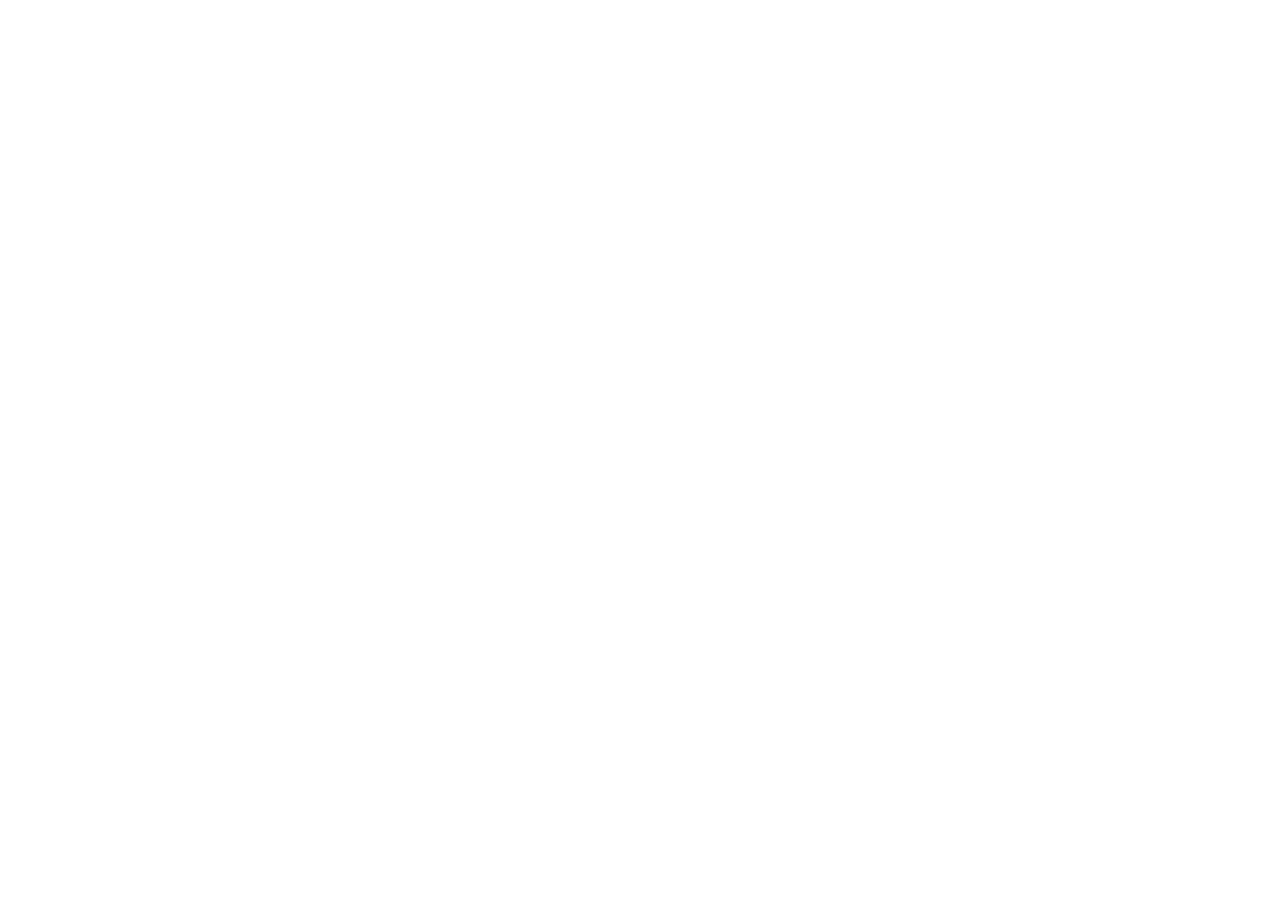
==== index.html @ 2215df6c "iniital addition of files to repo" ====
<!DOCTYPE html>
<html lang="en">
<head>
    <meta charset="UTF-8">
    <meta http-equiv="X-UA-Compatible" content="IE=edge">
    <meta name="viewport" content="width=device-width, initial-scale=1.0">
    <title>Alabian Newspaper</title>
</head>
<body>
    
</body>
</html>
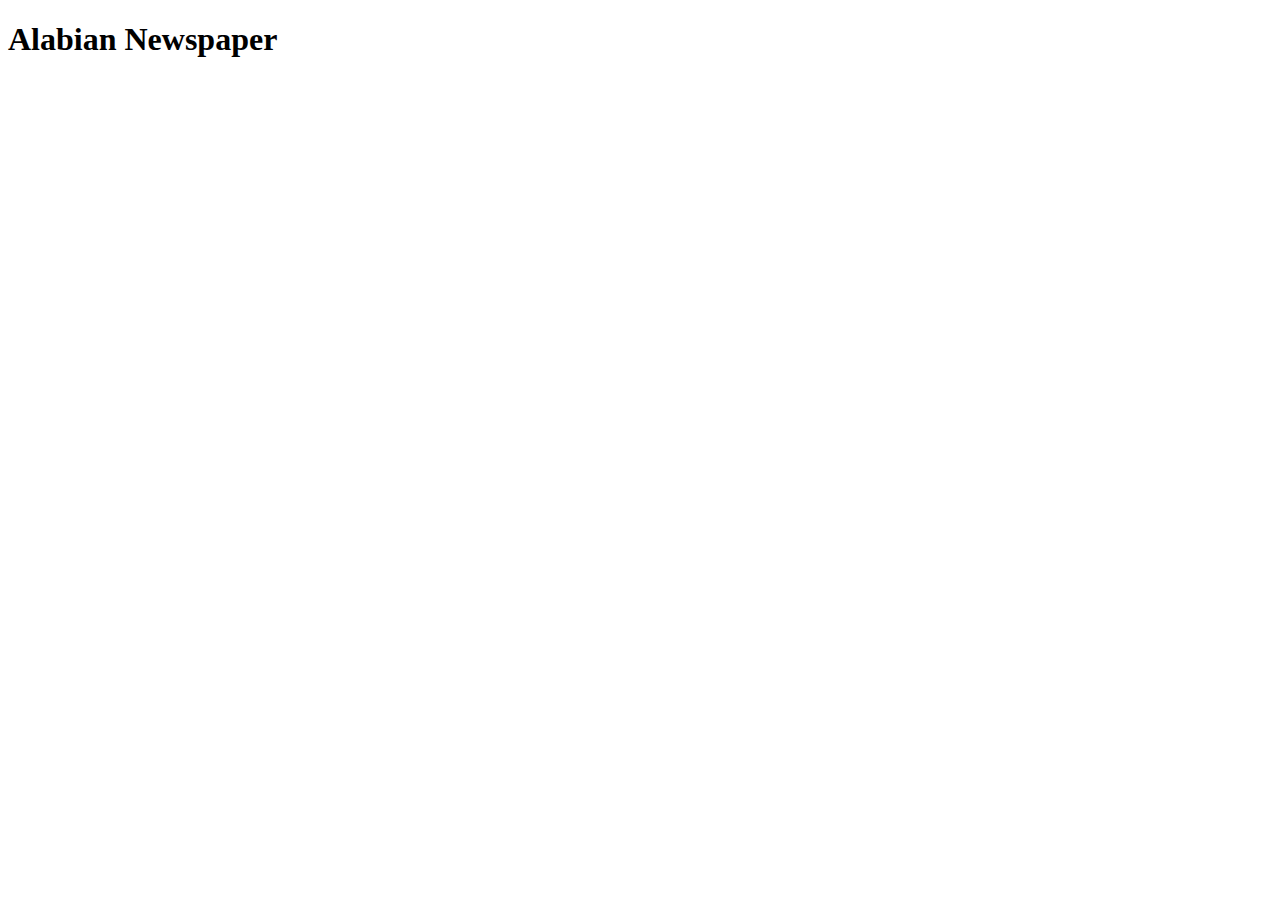
==== commit 013d2293: "added heading" ====
--- a/index.html
+++ b/index.html
@@ -7,6 +7,7 @@
     <title>Alabian Newspaper</title>
 </head>
 <body>
+    <h1>Alabian Newspaper</h1>
     
 </body>
 </html>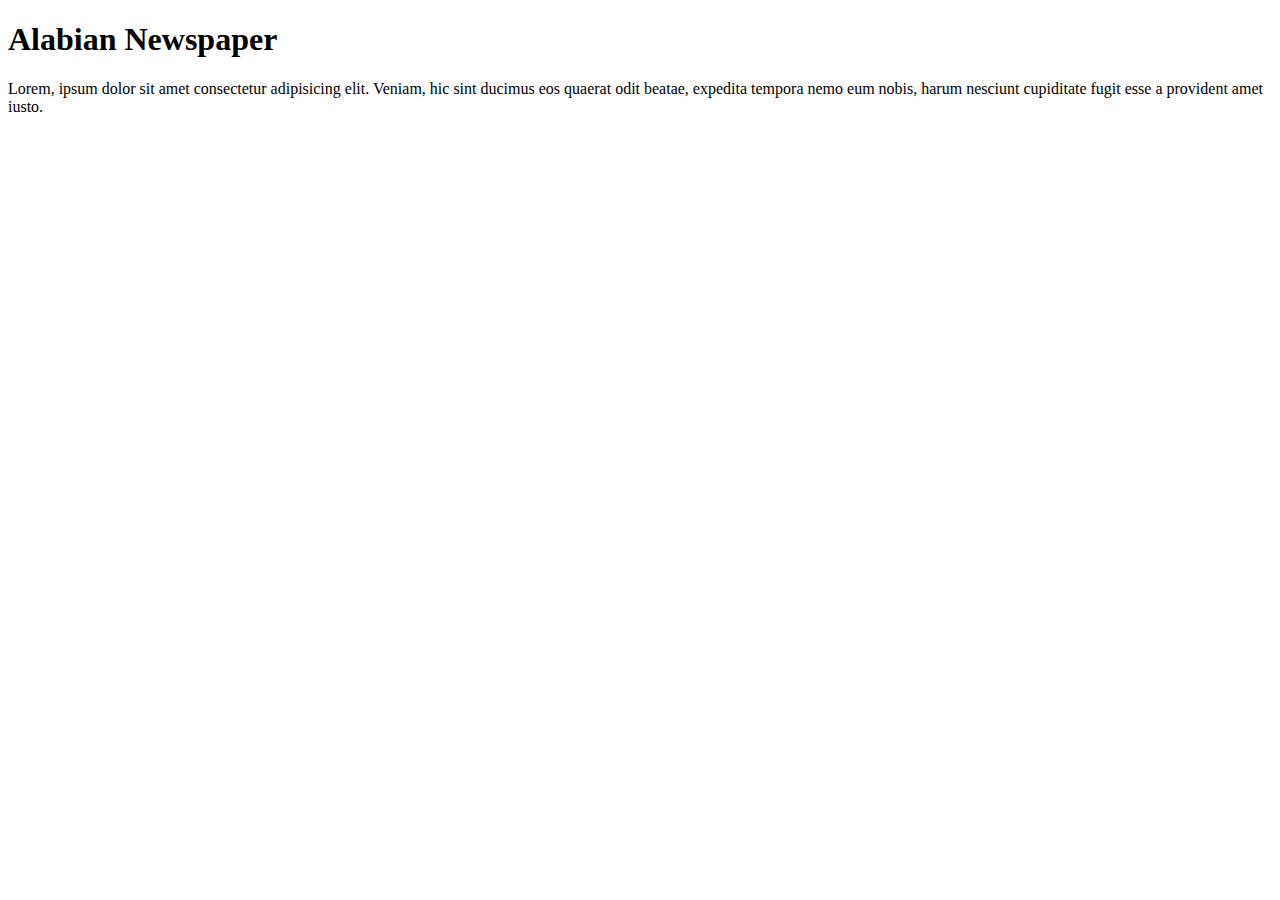
==== commit 16c28a60: "add para 1" ====
--- a/index.html
+++ b/index.html
@@ -8,6 +8,12 @@
 </head>
 <body>
     <h1>Alabian Newspaper</h1>
+
+    <p>
+        Lorem, ipsum dolor sit amet consectetur adipisicing elit. Veniam, hic sint ducimus eos
+        quaerat odit beatae, expedita tempora nemo eum nobis, harum nesciunt cupiditate fugit esse 
+        a provident amet iusto.
+    </p>
     
 </body>
 </html>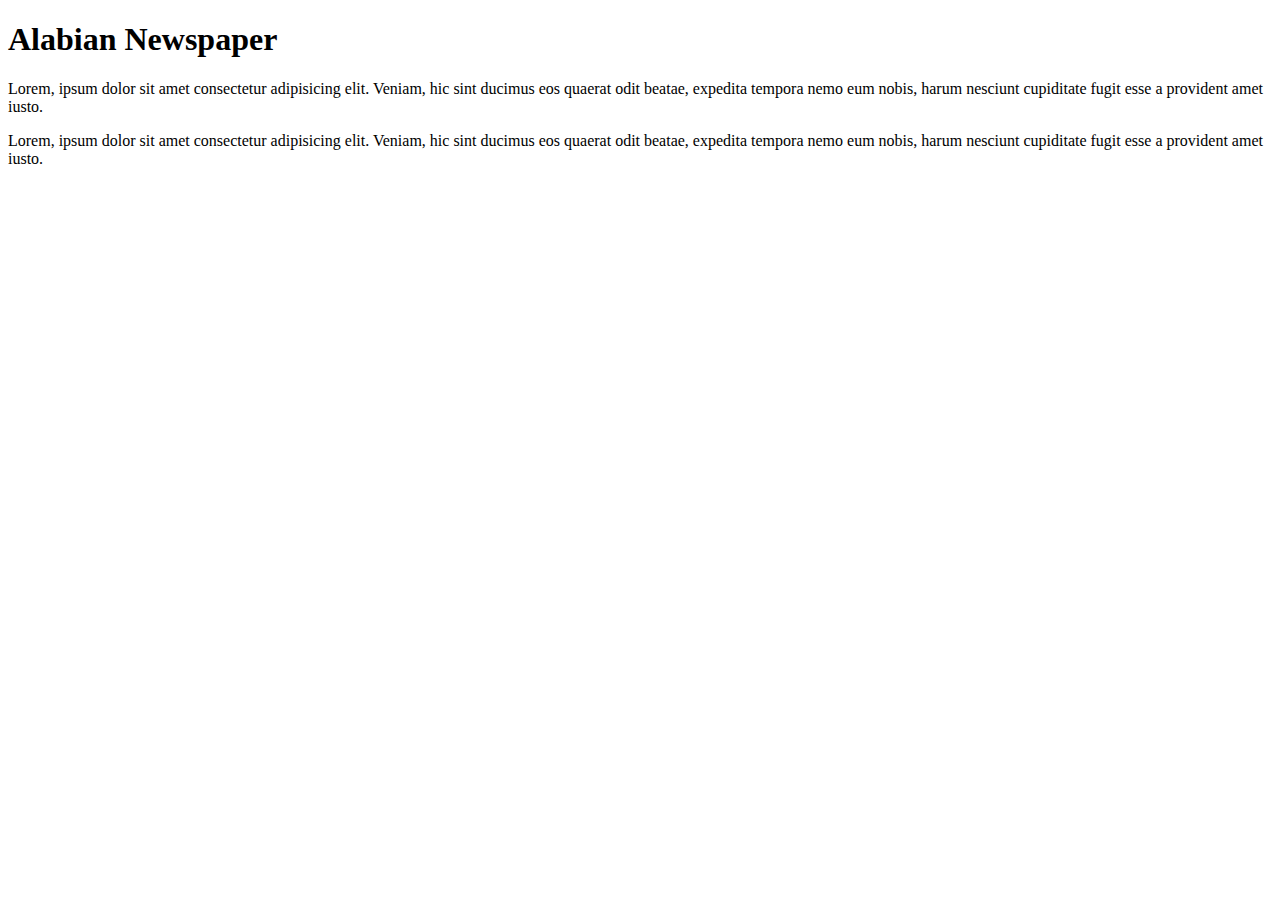
==== commit 769c21ae: "add para 2" ====
--- a/index.html
+++ b/index.html
@@ -14,6 +14,12 @@
         quaerat odit beatae, expedita tempora nemo eum nobis, harum nesciunt cupiditate fugit esse 
         a provident amet iusto.
     </p>
+
+    <p>
+        Lorem, ipsum dolor sit amet consectetur adipisicing elit. Veniam, hic sint ducimus eos
+        quaerat odit beatae, expedita tempora nemo eum nobis, harum nesciunt cupiditate fugit esse 
+        a provident amet iusto.
+    </p>
     
 </body>
 </html>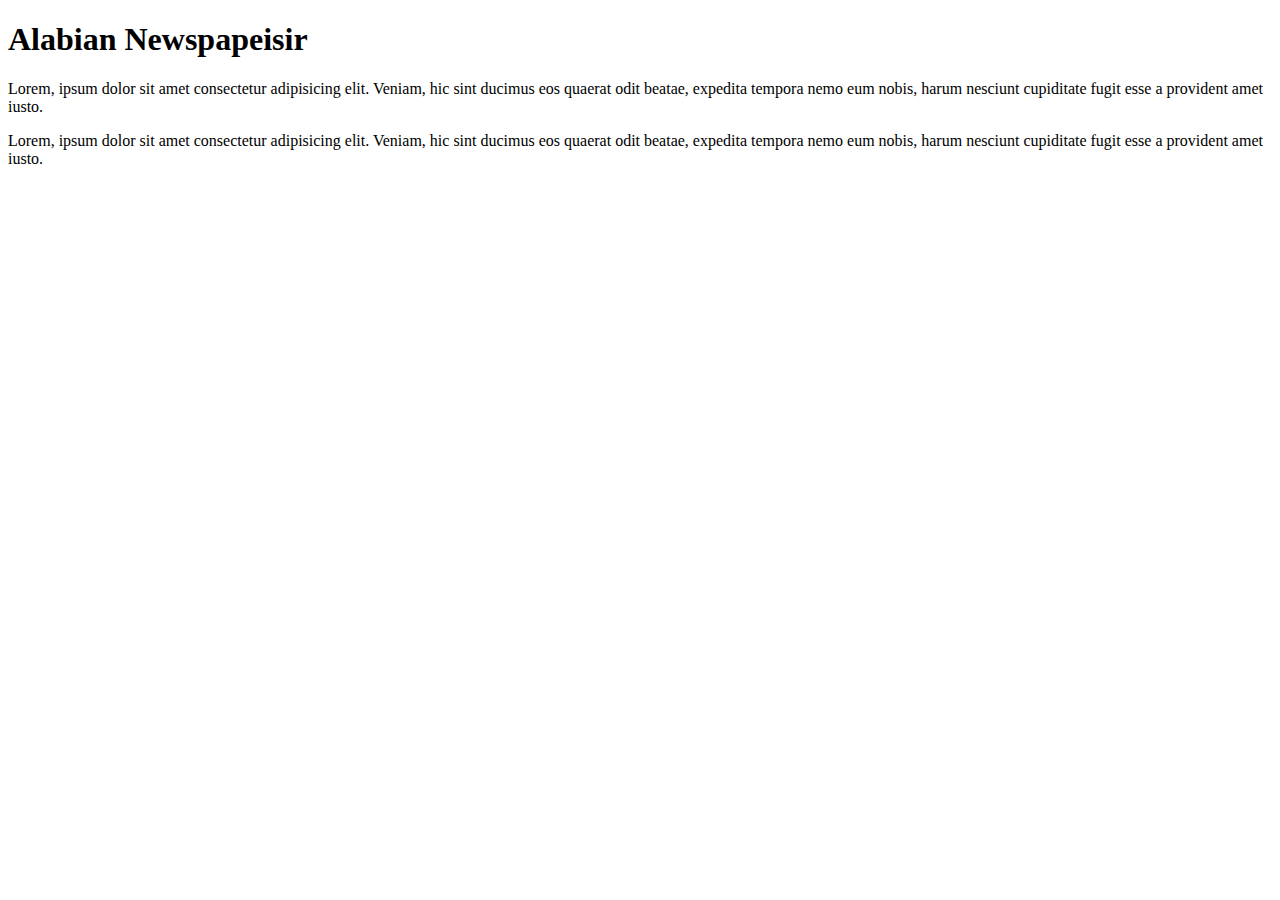
==== commit 20e65a60: "commit 1" ====
--- a/index.html
+++ b/index.html
@@ -7,7 +7,7 @@
     <title>Alabian Newspaper</title>
 </head>
 <body>
-    <h1>Alabian Newspaper</h1>
+    <h1>Alabian Newspapeisir</h1>
 
     <p>
         Lorem, ipsum dolor sit amet consectetur adipisicing elit. Veniam, hic sint ducimus eos
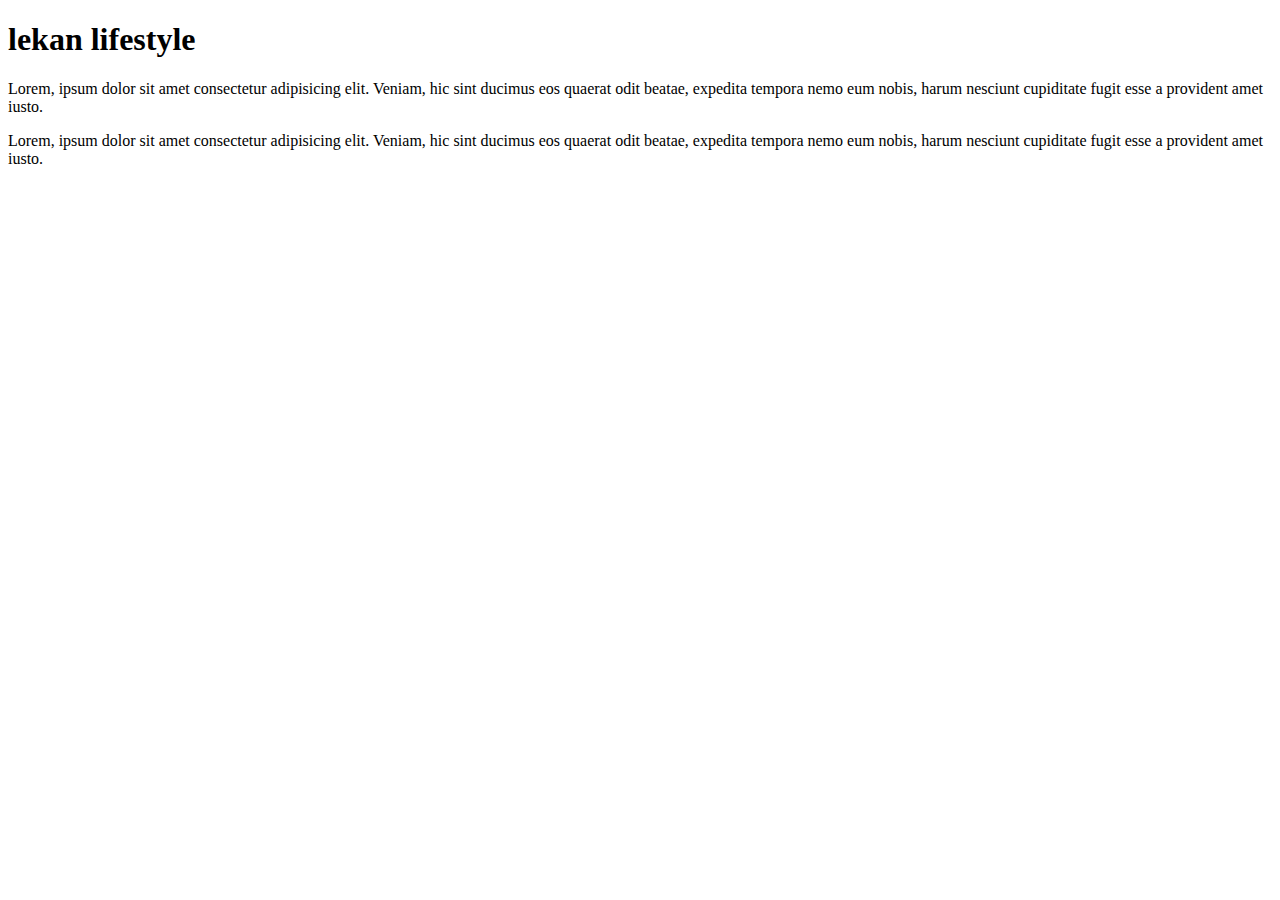
==== commit 6be830df: "all files" ====
--- a/index.html
+++ b/index.html
@@ -7,7 +7,7 @@
     <title>Alabian Newspaper</title>
 </head>
 <body>
-    <h1>Alabian Newspapeisir</h1>
+    <h1>lekan lifestyle</h1>
 
     <p>
         Lorem, ipsum dolor sit amet consectetur adipisicing elit. Veniam, hic sint ducimus eos
